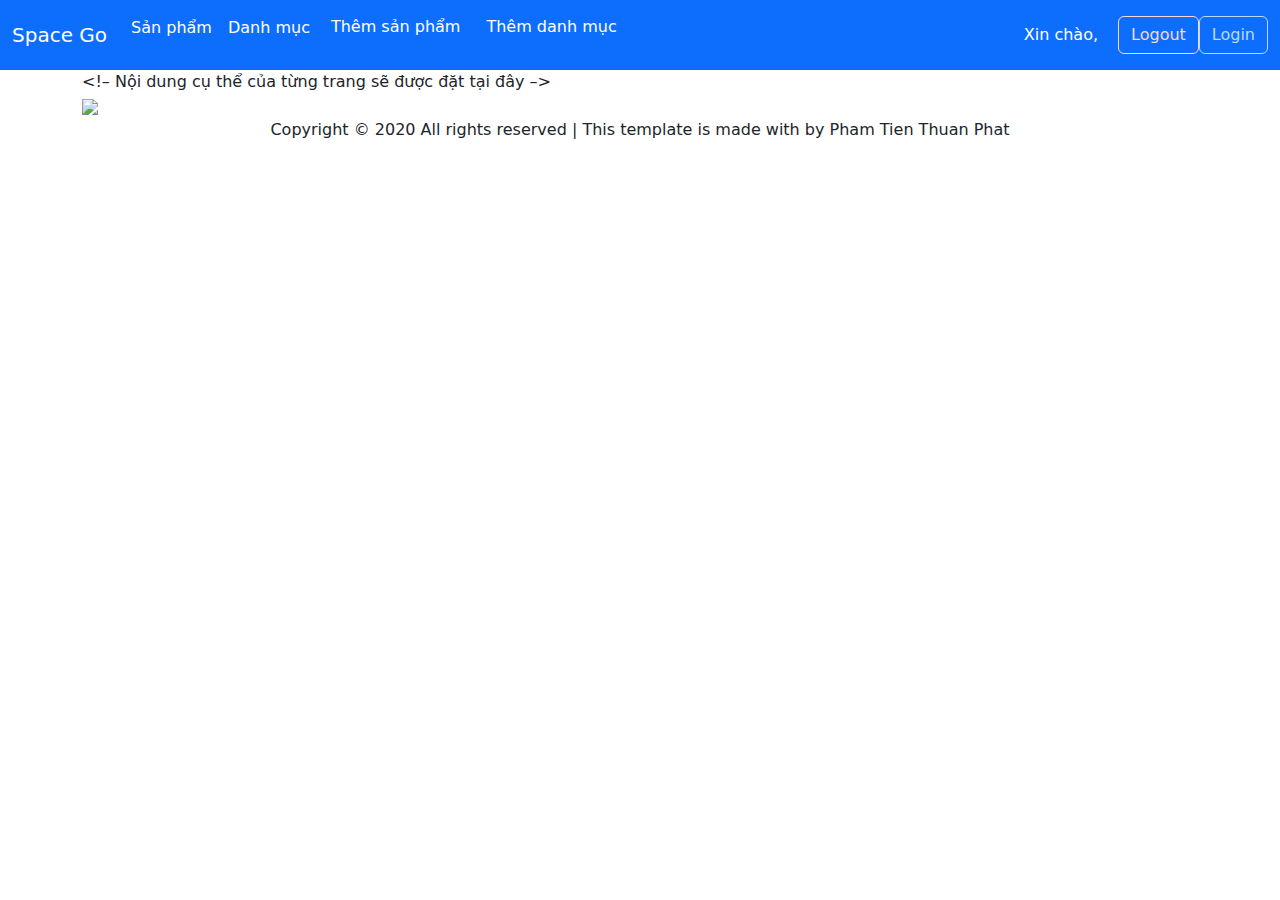
==== src/main/resources/templates/layout.html @ 9ad012ea "init SpringBoot Web LabTH" ====
<!DOCTYPE html>
<html xmlns:th="http://www.thymeleaf.org"
      xmlns:sec="http://www.thymeleaf.org/extras/spring-security5"
      xmlns:layout="http://www.ultraq.net.nz/thymeleaf/layout">

<head>
    <meta charset="UTF-8">
    <title>Space Go</title>
    <!--Font AweSome JS-->
    <link rel="stylesheet" href="https://cdnjs.cloudflare.com/ajax/libs/font-awesome/6.5.2/css/all.min.css" integrity="sha512-SnH5WK+bZxgPHs44uWIX+LLJAJ9/2PkPKZ5QiAj6Ta86w+fsb2TkcmfRyVX3pBnMFcV7oQPJkl9QevSCWr3W6A==" crossorigin="anonymous" referrerpolicy="no-referrer" />
    <link rel="stylesheet" href="https://cdn.jsdelivr.net/npm/bootstrap@5.3.0/dist/css/bootstrap.min.css">
<!--    <link rel="stylesheet" type="text/css" href="../static/css/style.css">-->
    <link th:fragment="link-css" rel="stylesheet" th:href="@{/css/style.css}">


</head>
<body>
<nav class="navbar navbar-expand-lg navbar-light bg-primary">
    <div class="container-fluid">
        <div style="vertical-align: middle"><a class="navbar-brand text-white" href="/home/index">Space Go</a></div>
       <!-- <button class="navbar-toggler" type="button" data-bs-toggle="collapse" data-bs-target="#navbarSupportedContent" aria-controls="navbarSupportedContent" aria-expanded="false" aria-label="Toggle navigation">
            <span class="navbar-toggler-icon"></span>
        </button>-->
        <div class="collapse navbar-collapse" id="navbarSupportedContent">
            <ul class="navbar-nav me-auto mb-2 mb-lg-0">
                <li class="nav-item">
                    <a class="nav-link text-white active" aria-current="page" href="/products">Sản phẩm</a>
                </li>
                <li class="nav-item">
                    <a class="nav-link text-white active" aria-current="page" href="/categories">Danh mục</a>
                </li>
                <li class="nav-item" sec:authorize="hasAnyAuthority('ADMIN')">
                    <a th:href="@{/products/add}" class="btn btn-primary mb-3">Thêm sản phẩm</a>
                </li>
                <li class="nav-item" sec:authorize="hasAnyAuthority('ADMIN')">
                    <a th:href="@{/categories/add}" class="btn btn-primary mb-3">Thêm danh mục</a>
                </li>
            </ul>
            <ul class="navbar-nav ms-auto mb-2 mb-lg-0 align-items-center">
                <!-- Cập nhật vị trí hiển thị tên người dùng để cân đối hơn -->
                <li class="nav-item d-flex align-items-center" sec:authorize="isAuthenticated()">
                    <span class="navbar-text text-white">
                        Xin chào, <span sec:authentication="name" style="margin-right: 20px;"></span>
                    </span>
                </li>
                <li class="nav-item" sec:authorize="isAuthenticated()">
                    <form th:action="@{/logout}" method="post">
                        <button class="btn btn-outline-danger" type="submit" style="border-color: #f8d7da; color: #f8d7da;">Logout</button>
                    </form>
                </li>
                <li class="nav-item" sec:authorize="!isAuthenticated()">
                    <a class="btn btn-outline-primary" href="/login" style="border-color: #b8daff; color: #b8daff;">Login</a>
                </li>
            </ul>
        </div>
    </div>
</nav>

<div class="section">

    <section layout:fragment="content" class="container">
        &lt;!&ndash; Nội dung cụ thể của từng trang sẽ được đặt tại đây &ndash;&gt;
    </section>
</div>


<footer>
    <div class="container">
        <img src="https://cyber-my-portfolio.vercel.app/img/g1.jpg"/>


        <div class="content-footer">
            <div class="footer-top text-center ">
                <a href="#"><i class=" fab fa-facebook-f"></i></a>
                <a href="#"><i class=" fab fa-twitter"></i></a>
                <a href="#"><i class=" fab fa-google-plus-g"></i></a>
                <a href="#"><i class=" fab fa-instagram"></i></a>
                <a href="#"><i class=" fab fa-linkedin-in"></i></a>
            </div>
            <div class="footer-bot text-center">
                <p>Copyright © 2020 All rights reserved | This template is made with by Pham Tien Thuan Phat</p>
            </div>
        </div>
    </div>
</footer>
<script src="https://cdn.jsdelivr.net/npm/bootstrap@5.3.0/dist/js/bootstrap.bundle.min.js"></script>
</body>
</html>
---- src/main/resources/static/css/style.css ----
*{
    margin: 0;
    padding: 0;
    box-sizing: border-box;
}

h6{
color: #f00;
}

body a {
    text-decoration: none !important;
    color: white;
}

     .section {
           min-height: 60vh;
           padding: 50px 0 100px ;
            background: linear-gradient(rgba(19, 53, 123, 0.2), rgba(19, 53, 123, 0.5)), url("https://images.unsplash.com/photo-1615725802642-936d9aade2ba?q=80&w=1932&auto=format&fit=crop&ixlib=rb-4.0.3&ixid=M3wxMjA3fDB8MHxwaG90by1wYWdlfHx8fGVufDB8fHx8fA%3D%3D");-->
           background-position: center center;
           background-repeat: no-repeat;
           background-size: cover;

}
.listProduct .card img {
    width: 391px;
        object-fit: cover;
        height: 320px;
}
.primary-btn {
    background-color: #00DBDE;
    background-image: linear-gradient(90deg, #00DBDE 0%, #FC00FF 100%);
    color: #fff;
    font-weight: 600;
    border-radius: 999px ;
    padding: 12px 40px ;
    transition: ease-in .4s;
}
.primary-btn:hover{
    background-color: #00DBDE;
    background-image: linear-gradient(270deg, #00DBDE 0%, #FC00FF 100%);

}

.listProduct .card
{
    min-height: 400px;
}

footer {
    padding: 50px 0;
    background: #000;
    bac
}
.footer-top {
    margin-left: -20px;
    padding-bottom: 40px;
    border-bottom: 1px solid #ccc;
}

.footer-top a {
    color: #aaa;
}
.footer-top i {
    color: #aaa;
    margin-left: 20px;
    width: 50px;
    height: 50px;
    line-height: 50px;
    border-radius: 50%;
    border: 1px solid #ccc;
    background-color: #373535;
    transition: all .3s;
}

.footer-top i:hover {
    background-color: #fff;
    color: #000;
}

.footer-bot{
    margin-top: 40px;
    color: #aaa;
}
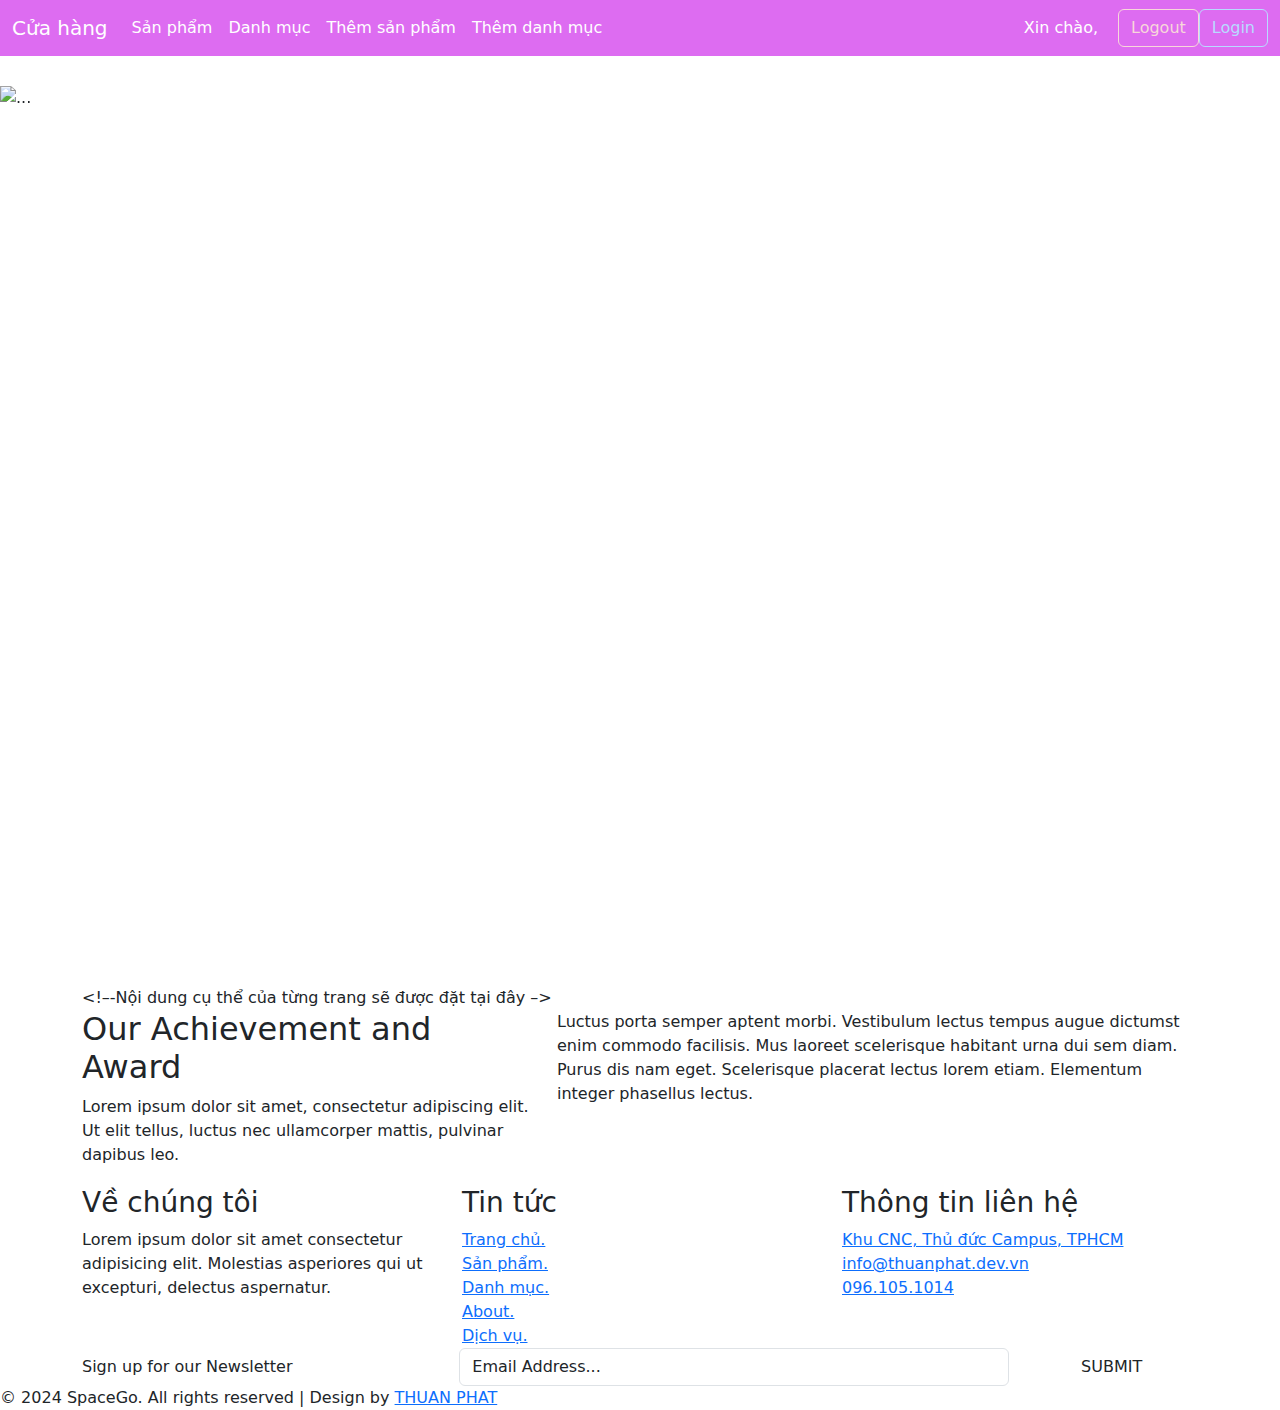
==== commit 8e2c9e1c: "th buoi 4" ====
--- a/src/main/resources/templates/layout.html
+++ b/src/main/resources/templates/layout.html
@@ -2,7 +2,9 @@
 <!DOCTYPE html>
 <html xmlns:th="http://www.thymeleaf.org"
       xmlns:sec="http://www.thymeleaf.org/extras/spring-security5"
-      xmlns:layout="http://www.ultraq.net.nz/thymeleaf/layout">
+      xmlns:layout="http://www.ultraq.net.nz/thymeleaf/layout"
+    lang="vi"
+>
 
 <head>
     <meta charset="UTF-8">
@@ -16,9 +18,9 @@
 
 </head>
 <body>
-<nav class="navbar navbar-expand-lg navbar-light bg-primary">
+<nav class="navbar navbar-expand-lg navbar-light fixed-top" style="background:rgb(221, 108, 241)">
     <div class="container-fluid">
-        <div style="vertical-align: middle"><a class="navbar-brand text-white" href="/home/index">Space Go</a></div>
+        <div style="vertical-align: middle"><a class="navbar-brand text-white" href="#">Cửa hàng</a></div>
        <!-- <button class="navbar-toggler" type="button" data-bs-toggle="collapse" data-bs-target="#navbarSupportedContent" aria-controls="navbarSupportedContent" aria-expanded="false" aria-label="Toggle navigation">
             <span class="navbar-toggler-icon"></span>
         </button>-->
@@ -31,10 +33,10 @@
                     <a class="nav-link text-white active" aria-current="page" href="/categories">Danh mục</a>
                 </li>
                 <li class="nav-item" sec:authorize="hasAnyAuthority('ADMIN')">
-                    <a th:href="@{/products/add}" class="btn btn-primary mb-3">Thêm sản phẩm</a>
+                    <a th:href="@{/products/add}" class="nav-link text-white active">Thêm sản phẩm</a>
                 </li>
                 <li class="nav-item" sec:authorize="hasAnyAuthority('ADMIN')">
-                    <a th:href="@{/categories/add}" class="btn btn-primary mb-3">Thêm danh mục</a>
+                    <a th:href="@{/categories/add}" class="nav-link text-white active">Thêm danh mục</a>
                 </li>
             </ul>
             <ul class="navbar-nav ms-auto mb-2 mb-lg-0 align-items-center">
@@ -56,34 +58,364 @@
         </div>
     </div>
 </nav>
-
-<div class="section">
+<header>
+    <nav class="navbar navbar-expand-lg bg-transparent  ">
+        <div class="container">
+            <a class="navbar-brand" href="/products">
+                <i class="fa fa-dice-d20 text-white fs-1"></i>
+                <span class="text-white fs-2">SpaceGo</span>
+            </a>
+            <button
+                    class="navbar-toggler"
+                    type="button"
+                    data-bs-toggle="collapse"
+                    data-bs-target="#navbarNav"
+                    aria-controls="navbarNav"
+                    aria-expanded="false"
+                    aria-label="Toggle navigation"
+            >
+                <span class="navbar-toggler-icon"></span>
+            </button>
+            <div
+                    class="collapse navbar-collapse justify-content-end"
+                    id="navbarNav"
+            >
+                <ul class="navbar-nav">
+                    <li class="nav-item">
+                        <a
+                                class="nav-link me-3 position-relative active text-white"
+                                aria-current="page"
+                                href="#"
+                        >Trang chủ </a
+                        >
+                    </li>
+                    <li class="nav-item">
+                        <a
+                                class="nav-link me-3 position-relative text-white"
+                                aria-current="page"
+                                href="#"
+                        >Sản phẩm</a
+                        >
+                    </li>
+                    <li class="nav-item">
+                        <a
+                                class="nav-link me-3 position-relative text-white"
+                                href="/cart"
+                        >Giỏ hàng</a
+                        >
+                    </li>
+                    <li class="nav-item">
+                        <a
+                                class="nav-link me-3 position-relative text-white"
+                                href="#"
+                        >Service</a
+                        >
+                    </li>
+                    <li class="nav-item">
+                        <a
+                                class="nav-link me-3 position-relative text-white"
+                                aria-disabled="true"
+                        >Contact</a
+                        >
+                    </li>
+                </ul>
+            </div>
+        </div>
+    </nav>
+    <!-- place navbar here -->
+</header>
+
+<section class="carousel">
+    <div id="carouselExampleIndicators" class="carousel slide">
+        <div class="carousel-indicators">
+            <button
+                    type="button"
+                    data-bs-target="#carouselExampleIndicators"
+                    data-bs-slide-to="0"
+                    class="active"
+                    aria-current="true"
+                    aria-label="Slide 1"
+            ></button>
+            <button
+                    type="button"
+                    data-bs-target="#carouselExampleIndicators"
+                    data-bs-slide-to="1"
+                    aria-label="Slide 2"
+            ></button>
+            <button
+                    type="button"
+                    data-bs-target="#carouselExampleIndicators"
+                    data-bs-slide-to="2"
+                    aria-label="Slide 3"
+            ></button>
+        </div>
+        <div class="carousel-inner">
+            <div class="carousel-item active vh-100">
+                <img
+                        src="/img/bg-1.jpg"
+                        class="d-block w-100 h-100 object-fit-cover"
+                        alt="..."
+                />
+                <div class="carousel_content">
+                    <img
+                            src="/img/01-3.jpg"
+                            alt=""
+                            class="wow animate__animated animate__fadeInUp"
+                            data-wow-duration="2s"
+                            data-wow-delay=".3s"
+                    />
+                    <h1
+                            class="wow animate__animated animate__fadeInUp"
+                            data-wow-duration="2s"
+                            data-wow-delay=".7s"
+                    >
+                        Đổi mới, Sáng tạo
+                    </h1>
+                    <p
+                            class="wow animate__animated animate__fadeInUp"
+                            data-wow-duration="2s"
+                            data-wow-delay="1s"
+                    >
+                        Bạn cần mua gì ở SpaceGo nè
+                    </p>
+                </div>
+            </div>
+            <div class="carousel-item vh-100">
+                <img
+                        src="/img/bg-22.avif"
+                        class="d-block w-100 h-100 object-fit-cover"
+                        alt="..."
+                />
+                <div class="carousel_content">
+                    <img
+                            src="/img/03-3.jpg"
+                            alt=""
+                            class="wow animate__animated animate__fadeInUp"
+                            data-wow-duration="2s"
+                            data-wow-delay=".3s"
+                    />
+                    <h1
+                            class="wow animate__animated animate__fadeInUp"
+                            data-wow-duration="2s"
+                            data-wow-delay=".7s"
+                    >
+                        Theo đuổi ước mơ
+                    </h1>
+                    <p
+                            class="wow animate__animated animate__fadeInUp"
+                            data-wow-duration="2s"
+                            data-wow-delay="1s"
+                    >
+                        Chúng tôi sẽ giúp bạn tìm sản phẩm tốt nhất
+                    </p>
+                </div>
+            </div>
+            <div class="carousel-item vh-100">
+                <img
+                        src="/img/bg-33.jpg"
+                        class="d-block w-100 h-100 object-fit-cover"
+                        alt="..."
+                />
+                <div class="carousel_content">
+                    <img
+                            src="/img/02-3.jpg"
+                            alt=""
+                            class="wow animate__animated animate__fadeInUp"
+                            data-wow-duration="2s"
+                            data-wow-delay=".3s"
+                    />
+                    <h1
+                            class="wow animate__animated animate__fadeInUp"
+                            data-wow-duration="2s"
+                            data-wow-delay=".7s"
+                    >
+                        Khám phá sản phẩm
+                    </h1>
+                    <p
+                            class="wow animate__animated animate__fadeInUp"
+                            data-wow-duration="2s"
+                            data-wow-delay="1s"
+                    >
+                        Chúng tôi có tất cả sản phẩm tốt nhất cho bạn
+                    </p>
+                </div>
+            </div>
+        </div>
+        <button class="carousel-control-prev" type="button" data-bs-target="#carouselExampleIndicators" data-bs-slide="prev">
+            <span class="carousel-control-prev-icon" aria-hidden="true"></span>
+            <span class="visually-hidden">Previous</span>
+        </button>
+        <button class="carousel-control-next" type="button" data-bs-target="#carouselExampleIndicators" data-bs-slide="next">
+            <span class="carousel-control-next-icon" aria-hidden="true"></span>
+            <span class="visually-hidden">Next</span>
+        </button>
+    </div>
+</section>
+
+
+<div class="section-body">
 
     <section layout:fragment="content" class="container">
-        &lt;!&ndash; Nội dung cụ thể của từng trang sẽ được đặt tại đây &ndash;&gt;
+        &lt;!&ndash;-Nội dung cụ thể của từng trang sẽ được đặt tại đây &ndash;&gt;
     </section>
 </div>
 
-
+<section class="award section">
+    <div class="bg"></div>
+    <div class="container">
+        <div class="row award-content">
+            <div class="col-12 col-lg-5">
+                <div class="award-left">
+                    <h2>Our Achievement and Award</h2>
+                    <p>
+                        Lorem ipsum dolor sit amet, consectetur
+                        adipiscing elit. Ut elit tellus, luctus nec
+                        ullamcorper mattis, pulvinar dapibus leo.
+                    </p>
+                </div>
+            </div>
+            <div class="col-12 col-lg-7">
+                <div class="award-right">
+                    <p>
+                        Luctus porta semper aptent morbi. Vestibulum
+                        lectus tempus augue dictumst enim commodo
+                        facilisis. Mus laoreet scelerisque habitant urna
+                        dui sem diam. Purus dis nam eget. Scelerisque
+                        placerat lectus lorem etiam. Elementum integer
+                        phasellus lectus.
+                    </p>
+                    <div class="achive row gap-3">
+                        <div
+                                class="col-6 col-sm-3 col-md-3 col-xxl-2 item"
+                        >
+                            <img src="./img/award-1.png" alt="" />
+                        </div>
+                        <div
+                                class="col-6 col-sm-3 col-md-3 col-xxl-2 item"
+                        >
+                            <img src="./img/award-2.png" alt="" />
+                        </div>
+                        <div
+                                class="col-6 col-sm-3 col-md-3 col-xxl-2 item"
+                        >
+                            <img src="./img/award-3.png" alt="" />
+                        </div>
+                        <div
+                                class="col-6 col-sm-3 col-md-3 col-xxl-2 item"
+                        >
+                            <img src="./img/award-4.png" alt="" />
+                        </div>
+                        <div
+                                class="col-6 col-sm-3 col-md-3 col-xxl-2 item"
+                        >
+                            <img src="./img/award-5.png" alt="" />
+                        </div>
+                    </div>
+                </div>
+            </div>
+        </div>
+    </div>
+</section>
+
+
+<!-- Footer -->
 <footer>
-    <div class="container">
-        <img src="https://cyber-my-portfolio.vercel.app/img/g1.jpg"/>
-
-
-        <div class="content-footer">
-            <div class="footer-top text-center ">
-                <a href="#"><i class=" fab fa-facebook-f"></i></a>
-                <a href="#"><i class=" fab fa-twitter"></i></a>
-                <a href="#"><i class=" fab fa-google-plus-g"></i></a>
-                <a href="#"><i class=" fab fa-instagram"></i></a>
-                <a href="#"><i class=" fab fa-linkedin-in"></i></a>
-            </div>
-            <div class="footer-bot text-center">
-                <p>Copyright © 2020 All rights reserved | This template is made with by Pham Tien Thuan Phat</p>
-            </div>
-        </div>
-    </div>
+    <div class="footer_top ">
+        <div class="container">
+            <div class="footer_grid row">
+                <div class="col-4">
+                    <h3> Về chúng tôi </h3>
+                    <p>Lorem ipsum dolor sit amet consectetur adipisicing elit. Molestias asperiores qui ut excepturi, delectus aspernatur.
+                    </p>
+                </div>
+                <div class="col-4">
+                    <h3>Tin tức </h3>
+                    <div class="footer_link">
+                        <i class="fa fa-long-arrow-alt-right"></i>
+                        <a href="#!">Trang chủ.</a>
+                    </div>
+                    <div class="footer_link">
+                        <i class="fa fa-long-arrow-alt-right"></i>
+                        <a href="#!">Sản phẩm.</a>
+                    </div>
+                    <div class="footer_link">
+                        <i class="fa fa-long-arrow-alt-right"></i>
+                        <a href="#!">Danh mục.</a>
+                    </div>
+                    <div class="footer_link">
+                        <i class="fa fa-long-arrow-alt-right"></i>
+                        <a href="#!">About.</a>
+                    </div>
+                    <div class="footer_link">
+                        <i class="fa fa-long-arrow-alt-right"></i>
+                        <a href="#!">Dịch vụ.</a>
+                    </div>
+                </div>
+                <div class="col-4">
+                    <h3>Thông tin liên hệ </h3>
+                    <div class="footer_contact">
+                        <i class="fa fa-map-marker-alt"></i>
+                        <a href="#!"> Khu CNC, Thủ đức Campus, TPHCM</a>
+                    </div>
+
+                    <div class="footer_contact">
+                        <i class="far fa-envelope"></i>
+                        <a href="mailto:info@cybersoft.edu.vn"> info@thuanphat.dev.vn</a>
+                    </div>
+
+                    <div class="footer_contact">
+                        <i class="fas fa-phone-alt"></i>
+                        <a href="tel:0961051014"> 096.105.1014</a>
+                    </div>
+
+                </div>
+            </div>
+        </div>
+    </div>
+
+
+    <div class="footer_form ">
+        <div class="container">
+            <form class="row g-3">
+                <div class="col-4 col-form-label">
+                    <label for="EmailForm" >Sign up for our Newsletter</label>
+                </div>
+                <div class="col-6">
+
+                    <input type="email" class="form-control" id="EmailForm" value="Email Address...">
+                </div>
+
+                <div class="col-2 text-center">
+                    <button type="submit" class="btn">SUBMIT</button>
+                </div>
+            </form>
+        </div>
+    </div>
+
+
+    <div class="footer_bot">
+        <div>© 2024 SpaceGo. All rights reserved | Design by <a href="#">THUAN PHAT</a></div>
+    </div>
+
 </footer>
+
+<!-- Back To TOp  -->
+
+<a href="#" class="backToTop cd-top text-replace js-cd-top">
+    <i class="fa fa-angle-up"></i>
+</a>
+
+<!-- cd-top text-replace js-cd-top -->
+<!--Jquery-->
+<script src="https://cdnjs.cloudflare.com/ajax/libs/jquery/3.5.1/jquery.min.js" integrity="sha512-bLT0Qm9VnAYZDflyKcBaQ2gg0hSYNQrJ8RilYldYQ1FxQYoCLtUjuuRuZo+fjqhx/qtq/1itJ0C2ejDxltZVFg==" crossorigin="anonymous"></script>
+<!-- WayPoint -->
+<script src="https://cdnjs.cloudflare.com/ajax/libs/waypoints/4.0.1/jquery.waypoints.min.js" ></script>
+
+<script src="../../resources/static/js/back-to-top-master/main.js"></script>
+<script src="../../resources/static/js/back-to-top-master/util.js"></script>
+
+<!--Boostrap 5-->
+
 <script src="https://cdn.jsdelivr.net/npm/bootstrap@5.3.0/dist/js/bootstrap.bundle.min.js"></script>
 </body>
 </html>
--- a/src/main/resources/static/css/style.css
+++ b/src/main/resources/static/css/style.css
@@ -10,18 +10,122 @@
 
 body a {
     text-decoration: none !important;
-    color: white;
-}
-
-     .section {
+    color: #000;
+}
+
+     .section-body {
            min-height: 60vh;
            padding: 50px 0 100px ;
-            background: linear-gradient(rgba(19, 53, 123, 0.2), rgba(19, 53, 123, 0.5)), url("https://images.unsplash.com/photo-1615725802642-936d9aade2ba?q=80&w=1932&auto=format&fit=crop&ixlib=rb-4.0.3&ixid=M3wxMjA3fDB8MHxwaG90by1wYWdlfHx8fGVufDB8fHx8fA%3D%3D");-->
-           background-position: center center;
-           background-repeat: no-repeat;
-           background-size: cover;
-
-}
+
+}
+
+header .collapse .nav-link:hover {
+    color: rgb(221, 108, 241) !important;
+}
+header {
+    position: absolute;
+    padding-top:50px;
+    width: 100%;
+    z-index: 100;
+}
+header .collapse .nav-item a {
+    font-size:20px;
+
+}
+
+header .collapse .nav-link::before {
+
+    content: "";
+    position: absolute;
+    left: 0;
+    bottom: 0;
+    background-color: rgb(221, 108, 241);
+    height: 4px;
+    width: 0;
+    transition: all .5s;
+}
+header .collapse .nav-link:hover::before{
+    width: 100%;
+}
+
+header .collapse .nav-link.active {
+    color: rgb(221, 108, 241) !important;
+}
+header .collapse .nav-link.active::before{
+    width: 100%;
+}
+.navbar-brand i {
+    font-size: 34px;
+    vertical-align: baseline;
+    color: rgb(221, 108, 241) !important;
+}
+.navbar-brand{
+    font-size: 39px;
+}
+.navbar-brand span{
+    font-size: 39px;
+}
+
+/* carousel */
+.carousel .carousel-item .carousel_content {
+    position: absolute;
+    padding: 30px 30px;
+    top: 0;
+    left: 0;
+    top: 50%;
+    left: 50%;
+    color: #fff;
+    background: transparent;
+    display: flex;
+    justify-content: center;
+    align-items: center;
+    flex-direction: column;
+    text-align: center;
+    transform: translate(-50%, -50%);
+    /* căn giữa theo chiều X dùng với position */
+
+}
+
+.carousel .carousel-item::before {
+    content: "";
+    position: absolute;
+    top: 0;
+    left: 0;
+    width: 100%;
+    height: 100%;
+    background:rgba(39, 43, 54, .5);
+}
+
+.carousel_content h1 {
+    font-size: 50px;
+    padding: 30px 0;
+}
+.carousel_content p {
+    font-size: 25px;
+}
+
+.carousel .carousel-item  .carousel_content img {
+
+    width: 150px;
+    height: 150px;
+    border-radius: 50%;
+}
+
+.carousel-indicators .active {
+    opacity: 1;
+}
+
+.carousel-indicators [data-bs-target] {
+    width: 15px !important;
+    height: 15px !important;
+    border-radius: 50%;
+    margin-left: 9px;
+    margin-right: 9px;
+}
+
+
+
+
 .listProduct .card img {
     width: 391px;
         object-fit: cover;
@@ -30,16 +134,17 @@
 .primary-btn {
     background-color: #00DBDE;
     background-image: linear-gradient(90deg, #00DBDE 0%, #FC00FF 100%);
+    background-color: #FF9A8B;
+       background-image: linear-gradient(90deg, #FF9A8B 0%, #FF6A88 55%, #FF99AC 100%);
     color: #fff;
     font-weight: 600;
     border-radius: 999px ;
     padding: 12px 40px ;
-    transition: ease-in .4s;
+    transition: all .7s;
 }
 .primary-btn:hover{
-    background-color: #00DBDE;
-    background-image: linear-gradient(270deg, #00DBDE 0%, #FC00FF 100%);
-
+   background-color: #00DBDE;
+      background-image: linear-gradient(90deg, #00DBDE 0%, #FC00FF 100%);
 }
 
 .listProduct .card
@@ -47,38 +152,240 @@
     min-height: 400px;
 }
 
-footer {
+
+/* PRODUCT */
+.addToCartForm{
+    padding-top : 28px;
+    margin-right: 53px;
+}
+
+.listProduct .card:hover .card-footer {
+    border: 2px solid transparent;
+    transition: all .5s;
+}
+
+.listProduct .card:hover .card-footer {
+    border: 2px solid rgb(221, 108, 241);
+}
+
+
+/* AVAILABLE SECTION*/
+/* Section  start*/
+
+.available{
+    margin: 50px 0 50px;
+    position: relative;
+    background: url(../img/bg-2.avif) no-repeat center;
+    background-size: cover;
+    background-attachment: fixed;
+    padding: 100px 0 120px;
+    text-align: center;
+    color:#fff;
+}
+.available .heading {
+    color: #fff;
+}
+.available::before {
+    content: "";
+    position: absolute;
+    background-color: rgba(7, 10, 12, .72);
+    top: 0;
+    left: 0;
+    width: 100%;
+    height: 100%;
+}
+.available-content .item {
+    margin-top: 40px;
+    padding: 40px 30px;
+
+    background: rgba( 255, 255, 255, 0.08);
+    backdrop-filter: blur(2px);
+    -webkit-backdrop-filter: blur(2px);
+    border-radius: 16px;
+    box-shadow: 0 4px 30px rgba(0, 0, 0, 0.1);
+    border: 1px solid rgba(255, 255, 255, 0.1);
+    transition: all .4s;
+}
+.available-content .item i {
+    color: rgb(221, 108, 241);
+    font-size: 45px;
+}
+
+.available-content .item h3 {
+    margin: 20px 0;
+}
+.available-content .item:hover {
+    background-color: #000;
+    border: 1px solid #fff;
+}
+
+.award.section{
+    position: relative;
     padding: 50px 0;
-    background: #000;
-    bac
-}
-.footer-top {
-    margin-left: -20px;
-    padding-bottom: 40px;
-    border-bottom: 1px solid #ccc;
-}
-
-.footer-top a {
-    color: #aaa;
-}
-.footer-top i {
-    color: #aaa;
-    margin-left: 20px;
-    width: 50px;
-    height: 50px;
-    line-height: 50px;
+}
+.award .bg {
+    position: absolute;
+    background: url(../img/memphis_3.png) no-repeat center;
+    width: 100%;
+    background-size: cover;
+    height: 100%;
+    top: 0;
+    left: 0;
+    opacity: .5;
+}
+
+
+.award-left {
+    padding: 50px 30px;
+    background-color: #fff;
+    box-shadow: 0 0 30px 0 rgba(0, 0, 0, .3);
+    border-radius: 10px;
+
+}
+.award-left h2 {
+    font-size: 40px;
+    font-weight: 700;
+}
+.award-left p {
+    margin-top: 20px;
+    line-height: 2;
+}
+
+.award-right {
+    padding: 45px 0;
+}
+.award-right img {
+    height: 60%;
+}
+
+
+/* footer */
+footer{
+    padding: 50px 0;
+    background-color: #141415;
+}
+.footer_top .col-4 h3 {
+    font-size: 2rem;
+    font-weight: bold;
+    color: rgb(221, 108, 241);
+    letter-spacing: 1px;
+    margin-bottom: 2.4rem;
+}
+.footer_top p {
+    color: #8b8b96;
+    font-size: 1.2rem;
+    line-height: 1.8em;
+    margin-bottom: 3rem;
+    letter-spacing: 1px;
+}
+
+.footer_link, .footer_contact {
+    margin-bottom: 1.2rem;
+}
+
+.footer_link i {
+    font-size: 1.2rem;
+    color: rgb(221, 108, 241);
+    margin-right: 1.6rem;
+}
+.footer_link a, .footer_contact a {
+    color: #8b8b8b96;
+    font-size: 1.2rem;
+    line-height: 1.2em;
+    letter-spacing: 1px;
+    transition: all 0.5s;
+}
+.footer_link a:hover, .footer_contact a:hover {
+    color: #fff;
+}
+
+.footer_contact i {
+    font-size: 1.2rem;
+    width: 32px;
+    height: 32px;
+    border: 1px solid #4b4b50;
+    color: white;
+    text-align: center;
+    line-height: 32px;
+    margin-right: 1.6rem;
+}
+
+.footer_form label {
+    color: rgb(221, 108, 241)   ;
+    font-size: 24px;
+    font-weight: bold;
+    letter-spacing: 1px;
+}
+.footer_form input {
+    color: #888;
+    height: auto;
+    padding: 14px;
+    border-radius: 0;
+    letter-spacing: 1px;
+
+}
+
+.footer_form{
+    margin: 3rem 0;
+}
+
+.footer_form button {
+    background-color: rgb(221, 108, 241);
+    padding: 14px 35px;
+    letter-spacing: 1px;
+    border-radius: 0;
+    color: white;
+    outline: none;
+    transition: all 0.5s;
+}
+
+.footer_form button:hover {
+    background-color: #ec1955;
+    color:white;
+}
+
+.footer_bot{
+    font-size: 1.2rem;
+    background-color: #0f0f10;
+    text-align: center;
+    padding: 1rem 0;
+    letter-spacing: 1px;
+    color: white;
+}
+
+.footer_bot a{
+    color: rgb(221, 108, 241);
+}
+
+.backToTop {
+    position: fixed;
+
+    right: 50px;
+    bottom: 50px;
+
+}
+
+.backToTop i {
+    background-color: rgb(221, 108, 241);
+
+    color: #0BBBCC;
+    border: 2px solid #0BBBCC;
+    width: 40px;
+    height: 40px;
+    font-size: 2rem;
+    text-align: center;
+    line-height: 36px;
     border-radius: 50%;
-    border: 1px solid #ccc;
-    background-color: #373535;
-    transition: all .3s;
-}
-
-.footer-top i:hover {
-    background-color: #fff;
-    color: #000;
-}
-
-.footer-bot{
-    margin-top: 40px;
-    color: #aaa;
-}+}
+
+.cd-top--is-visible {
+    visibility: visible;
+    opacity: 1;
+  }
+
+  .cd-top--fade-out {
+    opacity: .5;
+  }
+  .back-to-top:focus {
+    opacity: 1;
+  }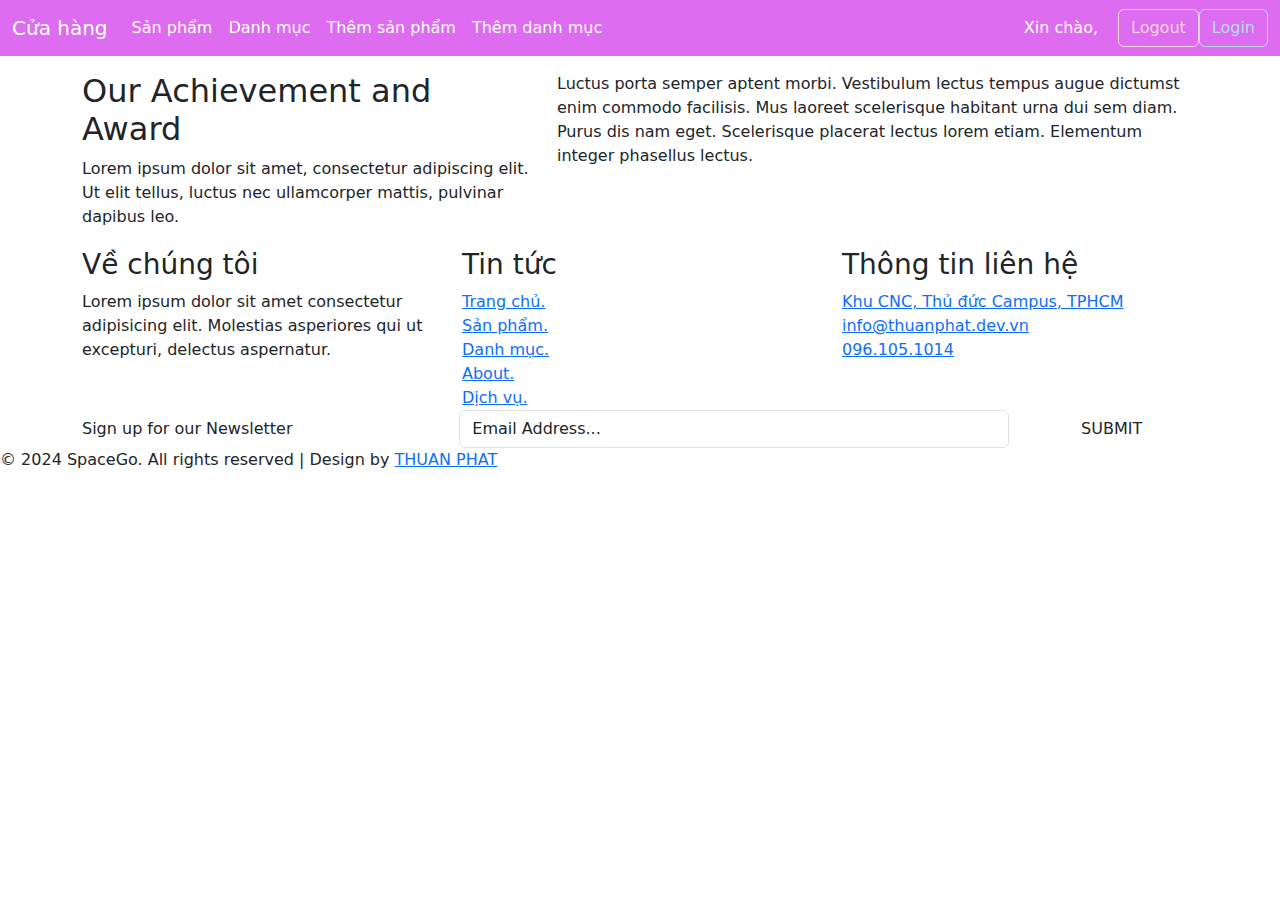
==== commit 1fda2a93: "add Oauth2 with Google" ====
--- a/src/main/resources/templates/layout.html
+++ b/src/main/resources/templates/layout.html
@@ -30,7 +30,7 @@
                     <a class="nav-link text-white active" aria-current="page" href="/products">Sản phẩm</a>
                 </li>
                 <li class="nav-item">
-                    <a class="nav-link text-white active" aria-current="page" href="/categories">Danh mục</a>
+                    <a class="nav-link text-white active" aria-current="page"  sec:authorize="hasAnyAuthority('ADMIN')" href="/categories">Danh mục</a>
                 </li>
                 <li class="nav-item" sec:authorize="hasAnyAuthority('ADMIN')">
                     <a th:href="@{/products/add}" class="nav-link text-white active">Thêm sản phẩm</a>
@@ -58,209 +58,16 @@
         </div>
     </div>
 </nav>
-<header>
-    <nav class="navbar navbar-expand-lg bg-transparent  ">
-        <div class="container">
-            <a class="navbar-brand" href="/products">
-                <i class="fa fa-dice-d20 text-white fs-1"></i>
-                <span class="text-white fs-2">SpaceGo</span>
-            </a>
-            <button
-                    class="navbar-toggler"
-                    type="button"
-                    data-bs-toggle="collapse"
-                    data-bs-target="#navbarNav"
-                    aria-controls="navbarNav"
-                    aria-expanded="false"
-                    aria-label="Toggle navigation"
-            >
-                <span class="navbar-toggler-icon"></span>
-            </button>
-            <div
-                    class="collapse navbar-collapse justify-content-end"
-                    id="navbarNav"
-            >
-                <ul class="navbar-nav">
-                    <li class="nav-item">
-                        <a
-                                class="nav-link me-3 position-relative active text-white"
-                                aria-current="page"
-                                href="#"
-                        >Trang chủ </a
-                        >
-                    </li>
-                    <li class="nav-item">
-                        <a
-                                class="nav-link me-3 position-relative text-white"
-                                aria-current="page"
-                                href="#"
-                        >Sản phẩm</a
-                        >
-                    </li>
-                    <li class="nav-item">
-                        <a
-                                class="nav-link me-3 position-relative text-white"
-                                href="/cart"
-                        >Giỏ hàng</a
-                        >
-                    </li>
-                    <li class="nav-item">
-                        <a
-                                class="nav-link me-3 position-relative text-white"
-                                href="#"
-                        >Service</a
-                        >
-                    </li>
-                    <li class="nav-item">
-                        <a
-                                class="nav-link me-3 position-relative text-white"
-                                aria-disabled="true"
-                        >Contact</a
-                        >
-                    </li>
-                </ul>
-            </div>
-        </div>
-    </nav>
-    <!-- place navbar here -->
-</header>
-
-<section class="carousel">
-    <div id="carouselExampleIndicators" class="carousel slide">
-        <div class="carousel-indicators">
-            <button
-                    type="button"
-                    data-bs-target="#carouselExampleIndicators"
-                    data-bs-slide-to="0"
-                    class="active"
-                    aria-current="true"
-                    aria-label="Slide 1"
-            ></button>
-            <button
-                    type="button"
-                    data-bs-target="#carouselExampleIndicators"
-                    data-bs-slide-to="1"
-                    aria-label="Slide 2"
-            ></button>
-            <button
-                    type="button"
-                    data-bs-target="#carouselExampleIndicators"
-                    data-bs-slide-to="2"
-                    aria-label="Slide 3"
-            ></button>
-        </div>
-        <div class="carousel-inner">
-            <div class="carousel-item active vh-100">
-                <img
-                        src="/img/bg-1.jpg"
-                        class="d-block w-100 h-100 object-fit-cover"
-                        alt="..."
-                />
-                <div class="carousel_content">
-                    <img
-                            src="/img/01-3.jpg"
-                            alt=""
-                            class="wow animate__animated animate__fadeInUp"
-                            data-wow-duration="2s"
-                            data-wow-delay=".3s"
-                    />
-                    <h1
-                            class="wow animate__animated animate__fadeInUp"
-                            data-wow-duration="2s"
-                            data-wow-delay=".7s"
-                    >
-                        Đổi mới, Sáng tạo
-                    </h1>
-                    <p
-                            class="wow animate__animated animate__fadeInUp"
-                            data-wow-duration="2s"
-                            data-wow-delay="1s"
-                    >
-                        Bạn cần mua gì ở SpaceGo nè
-                    </p>
-                </div>
-            </div>
-            <div class="carousel-item vh-100">
-                <img
-                        src="/img/bg-22.avif"
-                        class="d-block w-100 h-100 object-fit-cover"
-                        alt="..."
-                />
-                <div class="carousel_content">
-                    <img
-                            src="/img/03-3.jpg"
-                            alt=""
-                            class="wow animate__animated animate__fadeInUp"
-                            data-wow-duration="2s"
-                            data-wow-delay=".3s"
-                    />
-                    <h1
-                            class="wow animate__animated animate__fadeInUp"
-                            data-wow-duration="2s"
-                            data-wow-delay=".7s"
-                    >
-                        Theo đuổi ước mơ
-                    </h1>
-                    <p
-                            class="wow animate__animated animate__fadeInUp"
-                            data-wow-duration="2s"
-                            data-wow-delay="1s"
-                    >
-                        Chúng tôi sẽ giúp bạn tìm sản phẩm tốt nhất
-                    </p>
-                </div>
-            </div>
-            <div class="carousel-item vh-100">
-                <img
-                        src="/img/bg-33.jpg"
-                        class="d-block w-100 h-100 object-fit-cover"
-                        alt="..."
-                />
-                <div class="carousel_content">
-                    <img
-                            src="/img/02-3.jpg"
-                            alt=""
-                            class="wow animate__animated animate__fadeInUp"
-                            data-wow-duration="2s"
-                            data-wow-delay=".3s"
-                    />
-                    <h1
-                            class="wow animate__animated animate__fadeInUp"
-                            data-wow-duration="2s"
-                            data-wow-delay=".7s"
-                    >
-                        Khám phá sản phẩm
-                    </h1>
-                    <p
-                            class="wow animate__animated animate__fadeInUp"
-                            data-wow-duration="2s"
-                            data-wow-delay="1s"
-                    >
-                        Chúng tôi có tất cả sản phẩm tốt nhất cho bạn
-                    </p>
-                </div>
-            </div>
-        </div>
-        <button class="carousel-control-prev" type="button" data-bs-target="#carouselExampleIndicators" data-bs-slide="prev">
-            <span class="carousel-control-prev-icon" aria-hidden="true"></span>
-            <span class="visually-hidden">Previous</span>
-        </button>
-        <button class="carousel-control-next" type="button" data-bs-target="#carouselExampleIndicators" data-bs-slide="next">
-            <span class="carousel-control-next-icon" aria-hidden="true"></span>
-            <span class="visually-hidden">Next</span>
-        </button>
-    </div>
-</section>
 
 
 <div class="section-body">
 
-    <section layout:fragment="content" class="container">
+    <section layout:fragment="content">
         &lt;!&ndash;-Nội dung cụ thể của từng trang sẽ được đặt tại đây &ndash;&gt;
     </section>
 </div>
 
-<section class="award section">
+<section class="award section mt-5">
     <div class="bg"></div>
     <div class="container">
         <div class="row award-content">
--- a/src/main/resources/static/css/style.css
+++ b/src/main/resources/static/css/style.css
@@ -359,7 +359,7 @@
 
 .backToTop {
     position: fixed;
-
+visibility:hidden;
     right: 50px;
     bottom: 50px;
 
